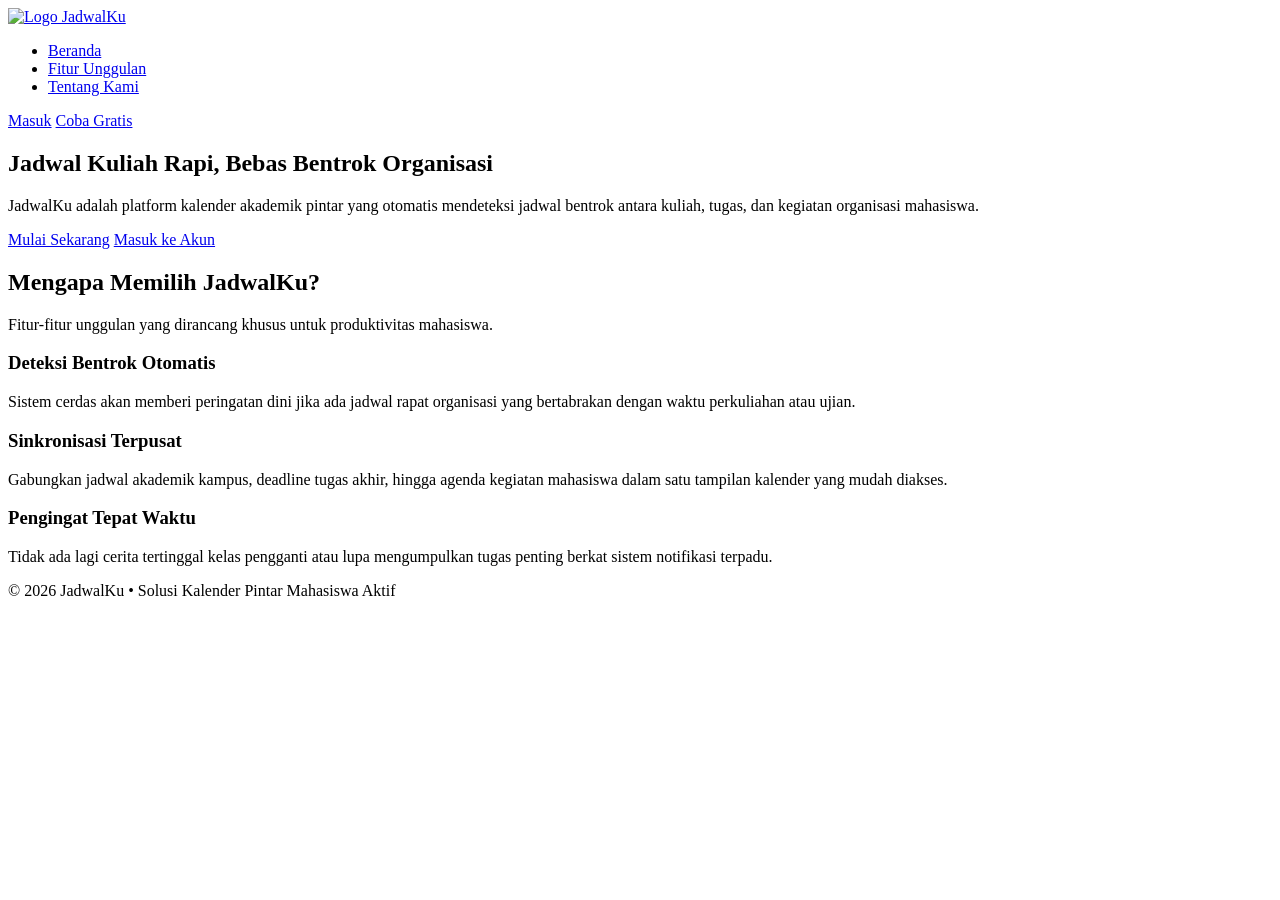
==== index.html @ 7c996967 "chore: initialize JadwalKu from Module 6" ====
<!DOCTYPE html>
<html lang="id">
<head>
    <meta charset="UTF-8">
    <title>JadwalKu - Kalender Akademik & Deteksi Bentrok Pintar</title>
</head>
<body>
    <header>
        <nav>
            <a href="index.html">
                <img src="./assets/images/logo-jadwalku.svg" alt="Logo JadwalKu">
            </a>
            <ul>
                <li><a href="index.html">Beranda</a></li>
                <li><a href="#fitur">Fitur Unggulan</a></li>
                <li><a href="#tentang">Tentang Kami</a></li>
            </ul>
            <div>
                <a href="login.html">Masuk</a>
                <a href="form-stepper.html">Coba Gratis</a>
            </div>
        </nav>
    </header>

    <main>
        <section>
            <h1>Jadwal Kuliah Rapi, Bebas Bentrok Organisasi</h1>
            <p>JadwalKu adalah platform kalender akademik pintar yang otomatis mendeteksi jadwal bentrok antara kuliah, tugas, dan kegiatan organisasi mahasiswa.</p>
            
            <div>
                <a href="form-stepper.html">Mulai Sekarang</a>
                <a href="login.html">Masuk ke Akun</a>
            </div>
        </section>

        <section id="fitur">
            <h2>Mengapa Memilih JadwalKu?</h2>
            <p>Fitur-fitur unggulan yang dirancang khusus untuk produktivitas mahasiswa.</p>
            
            <article>
                <h3>Deteksi Bentrok Otomatis</h3>
                <p>Sistem cerdas akan memberi peringatan dini jika ada jadwal rapat organisasi yang bertabrakan dengan waktu perkuliahan atau ujian.</p>
            </article>

            <article>
                <h3>Sinkronisasi Terpusat</h3>
                <p>Gabungkan jadwal akademik kampus, deadline tugas akhir, hingga agenda kegiatan mahasiswa dalam satu tampilan kalender yang mudah diakses.</p>
            </article>

            <article>
                <h3>Pengingat Tepat Waktu</h3>
                <p>Tidak ada lagi cerita tertinggal kelas pengganti atau lupa mengumpulkan tugas penting berkat sistem notifikasi terpadu.</p>
            </article>
        </section>
    </main>

    <footer>
        <p>&copy; 2026 JadwalKu • Solusi Kalender Pintar Mahasiswa Aktif</p>
    </footer>
</body>
</html>
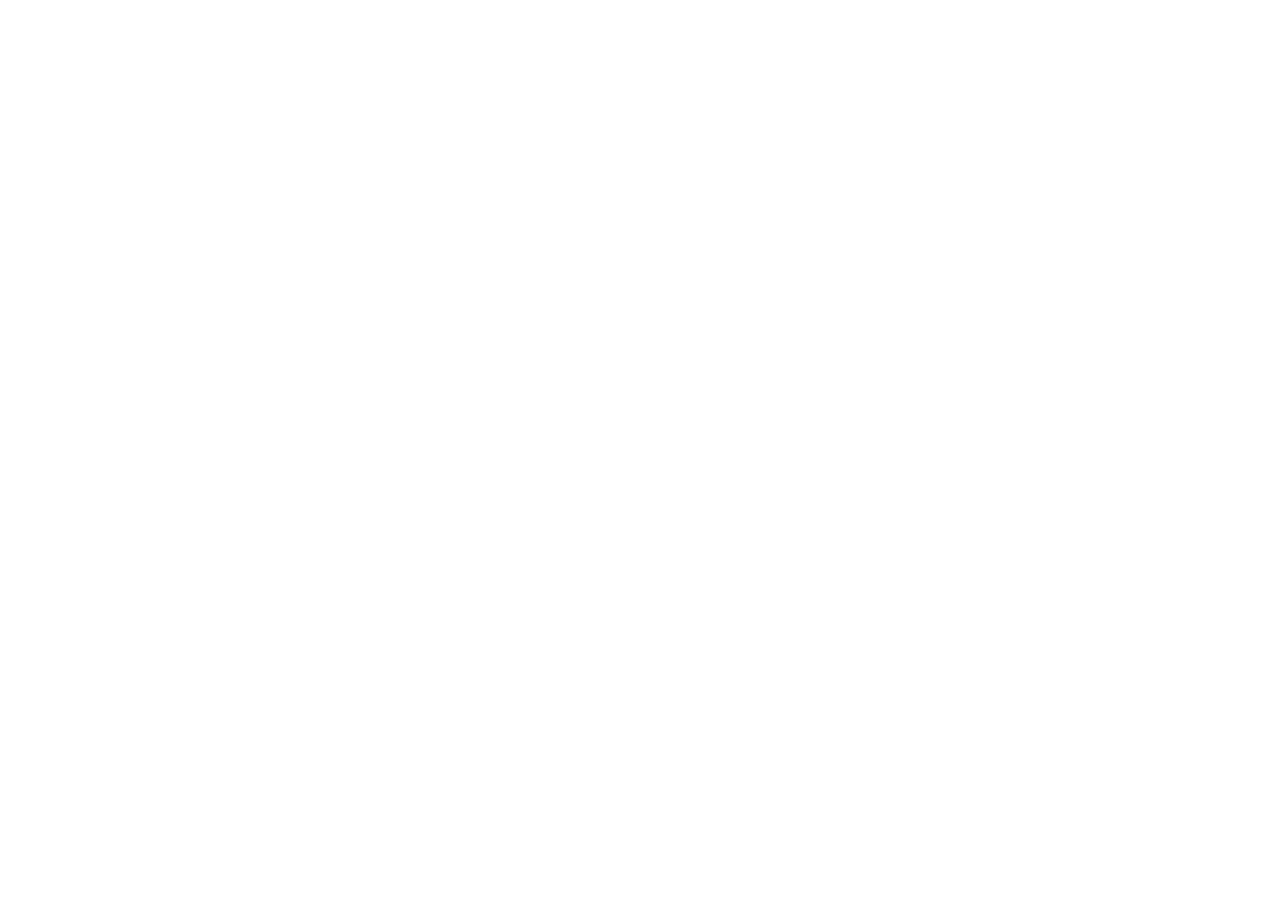
==== commit 482ede77: "feat: integrate Microsoft Clarity tracker" ====
--- a/index.html
+++ b/index.html
@@ -1,61 +1,47 @@
-<!DOCTYPE html>
+
+<!doctype html>
 <html lang="id">
-<head>
-    <meta charset="UTF-8">
-    <title>JadwalKu - Kalender Akademik & Deteksi Bentrok Pintar</title>
-</head>
-<body>
-    <header>
-        <nav>
-            <a href="index.html">
-                <img src="./assets/images/logo-jadwalku.svg" alt="Logo JadwalKu">
-            </a>
-            <ul>
-                <li><a href="index.html">Beranda</a></li>
-                <li><a href="#fitur">Fitur Unggulan</a></li>
-                <li><a href="#tentang">Tentang Kami</a></li>
-            </ul>
-            <div>
-                <a href="login.html">Masuk</a>
-                <a href="form-stepper.html">Coba Gratis</a>
-            </div>
-        </nav>
-    </header>
+  <head>
+    <meta charset="UTF-8" />
 
-    <main>
-        <section>
-            <h1>Jadwal Kuliah Rapi, Bebas Bentrok Organisasi</h1>
-            <p>JadwalKu adalah platform kalender akademik pintar yang otomatis mendeteksi jadwal bentrok antara kuliah, tugas, dan kegiatan organisasi mahasiswa.</p>
-            
-            <div>
-                <a href="form-stepper.html">Mulai Sekarang</a>
-                <a href="login.html">Masuk ke Akun</a>
-            </div>
-        </section>
+    <link rel="icon" type="image/svg+xml" href="/favicon.svg" />
 
-        <section id="fitur">
-            <h2>Mengapa Memilih JadwalKu?</h2>
-            <p>Fitur-fitur unggulan yang dirancang khusus untuk produktivitas mahasiswa.</p>
-            
-            <article>
-                <h3>Deteksi Bentrok Otomatis</h3>
-                <p>Sistem cerdas akan memberi peringatan dini jika ada jadwal rapat organisasi yang bertabrakan dengan waktu perkuliahan atau ujian.</p>
-            </article>
+    <meta name="viewport" content="width=device-width, initial-scale=1.0" />
 
-            <article>
-                <h3>Sinkronisasi Terpusat</h3>
-                <p>Gabungkan jadwal akademik kampus, deadline tugas akhir, hingga agenda kegiatan mahasiswa dalam satu tampilan kalender yang mudah diakses.</p>
-            </article>
+    <title>JadwalKu - Kalender Akademik Pintar Mahasiswa</title>
 
-            <article>
-                <h3>Pengingat Tepat Waktu</h3>
-                <p>Tidak ada lagi cerita tertinggal kelas pengganti atau lupa mengumpulkan tugas penting berkat sistem notifikasi terpadu.</p>
-            </article>
-        </section>
-    </main>
+    <!-- Microsoft Clarity Tracker -->
+    <script type="text/javascript">
+      (function(c,l,a,r,i,t,y){
+          c[a]=c[a]||function(){
+              (c[a].q=c[a].q||[]).push(arguments)
+          };
+          t=l.createElement(r);
+          t.async=1;
+          t.src="https://www.clarity.ms/tag/"+i;
+          y=l.getElementsByTagName(r)[0];
+          y.parentNode.insertBefore(t,y);
+      })(window, document, "clarity", "script", "z6pb3v1ck8");
+    </script>
 
-    <footer>
-        <p>&copy; 2026 JadwalKu • Solusi Kalender Pintar Mahasiswa Aktif</p>
-    </footer>
-</body>
-</html>+    <!-- Google Fonts -->
+    <link rel="preconnect" href="https://fonts.googleapis.com" />
+
+    <link
+      rel="preconnect"
+      href="https://fonts.gstatic.com"
+      crossorigin
+    />
+
+    <link
+      href="https://fonts.googleapis.com/css2?family=Inter:wght@400;500;600;700;800&display=swap"
+      rel="stylesheet"
+    />
+  </head>
+
+  <body>
+    <div id="app"></div>
+
+    <script type="module" src="/src/main.js"></script>
+  </body>
+</html>
